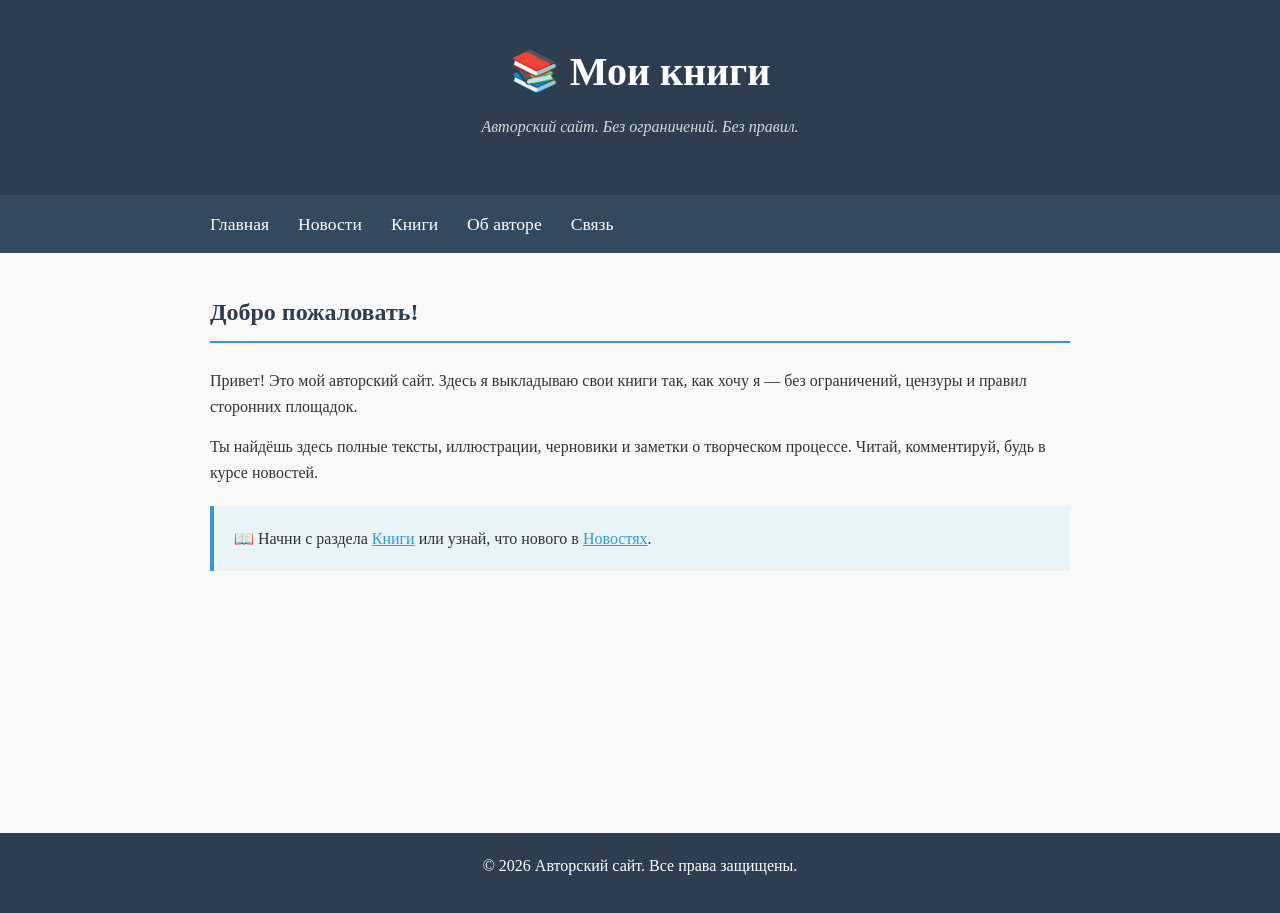
==== index.html @ 7fc60367 "Добавлена структура для Decap CMS" ====
<!DOCTYPE html>
<html lang="ru">
<head>
    <meta charset="UTF-8">
    <meta name="viewport" content="width=device-width, initial-scale=1.0">
    <title>Главная | Авторский сайт</title>
    <link rel="stylesheet" href="style.css">
</head>
<body>
    <header>
        <div class="container">
            <h1>📚 Мои книги</h1>
            <p class="subtitle">Авторский сайт. Без ограничений. Без правил.</p>
        </div>
    </header>

    <nav>
        <div class="container">
            <a href="index.html">Главная</a>
            <a href="news.html">Новости</a>
            <a href="books.html">Книги</a>
            <a href="about.html">Об авторе</a>
            <a href="contact.html">Связь</a>
        </div>
    </nav>

    <main>
        <section class="container">
            <h2>Добро пожаловать!</h2>
            <p>
                Привет! Это мой авторский сайт. Здесь я выкладываю свои книги 
                так, как хочу я — без ограничений, цензуры и правил сторонних площадок.
            </p>
            <p>
                Ты найдёшь здесь полные тексты, иллюстрации, черновики и заметки 
                о творческом процессе. Читай, комментируй, будь в курсе новостей.
            </p>
            <p class="welcome-note">
                📖 Начни с раздела <a href="books.html">Книги</a> или узнай, 
                что нового в <a href="news.html">Новостях</a>.
            </p>
        </section>
    </main>

    <footer>
        <div class="container">
            <p>© 2026 Авторский сайт. Все права защищены.</p>
        </div>
    </footer>
</body>
</html>
---- style.css ----
/* === Базовые настройки === */
* {
    margin: 0;
    padding: 0;
    box-sizing: border-box;
}

body {
    font-family: 'Georgia', 'Times New Roman', serif;
    line-height: 1.6;
    color: #333;
    background-color: #f9f9f9;
}

.container {
    max-width: 900px;
    margin: 0 auto;
    padding: 0 20px;
}

/* === Шапка === */
header {
    background: #2c3e50;
    color: white;
    padding: 40px 0;
    text-align: center;
}

header h1 {
    font-size: 2.5em;
    margin-bottom: 10px;
}

.subtitle {
    font-style: italic;
    opacity: 0.8;
}

/* === Навигация === */
nav {
    background: #34495e;
    padding: 15px 0;
    position: sticky;
    top: 0;
    z-index: 100;
}

nav a {
    color: white;
    text-decoration: none;
    margin-right: 25px;
    font-size: 1.1em;
}

nav a:hover {
    text-decoration: underline;
}

/* === Основной контент === */
main {
    padding: 40px 0;
    min-height: 60vh;
}

section {
    margin-bottom: 30px;
}

h2 {
    color: #2c3e50;
    border-bottom: 2px solid #3498db;
    padding-bottom: 10px;
    margin-bottom: 25px;
}

h3 {
    color: #2c3e50;
    margin-bottom: 10px;
}

p {
    margin-bottom: 15px;
}

a {
    color: #3498db;
}

a:hover {
    color: #2980b9;
}

/* === Приветственный текст === */
.welcome-note {
    background: #e8f4f8;
    padding: 20px;
    border-left: 4px solid #3498db;
    margin-top: 20px;
}

/* === Новости === */
.news-list {
    display: flex;
    flex-direction: column;
    gap: 25px;
}

.news-item {
    background: white;
    border-radius: 8px;
    box-shadow: 0 2px 10px rgba(0,0,0,0.1);
    padding: 25px;
}

.news-date {
    color: #7f8c8d;
    font-size: 0.9em;
    margin-bottom: 10px;
}

.news-item h3 {
    color: #2c3e50;
    margin-bottom: 15px;
}

/* === Карточки книг === */
.book-list {
    display: flex;
    flex-direction: column;
    gap: 30px;
}

.book-card {
    background: white;
    border-radius: 8px;
    box-shadow: 0 2px 10px rgba(0,0,0,0.1);
    display: flex;
    gap: 25px;
    padding: 25px;
}

.book-cover {
    flex-shrink: 0;
    width: 150px;
    height: 220px;
}

.placeholder-cover {
    width: 100%;
    height: 100%;
    background: #3498db;
    color: white;
    display: flex;
    align-items: center;
    justify-content: center;
    font-size: 1.2em;
    border-radius: 4px;
}

.book-info h3 {
    color: #2c3e50;
    margin-bottom: 10px;
}

.book-status {
    font-weight: bold;
    margin-bottom: 10px;
}

.status-complete {
    color: #27ae60;
}

.status-process {
    color: #f39c12;
}

.book-description {
    margin-bottom: 15px;
    color: #555;
}

.btn {
    display: inline-block;
    background: #3498db;
    color: white;
    padding: 10px 25px;
    text-decoration: none;
    border-radius: 4px;
    transition: background 0.3s;
}

.btn:hover {
    background: #2980b9;
}

/* === Об авторе === */
.about-content {
    background: white;
    border-radius: 8px;
    box-shadow: 0 2px 10px rgba(0,0,0,0.1);
    padding: 30px;
}

/* === Контакты === */
.contact-content {
    background: white;
    border-radius: 8px;
    box-shadow: 0 2px 10px rgba(0,0,0,0.1);
    padding: 30px;
}

.contact-list {
    list-style: none;
    margin: 20px 0;
}

.contact-list li {
    padding: 10px 0;
    border-bottom: 1px solid #eee;
}

.contact-list li:last-child {
    border-bottom: none;
}

/* === Подвал === */
footer {
    background: #2c3e50;
    color: white;
    text-align: center;
    padding: 20px 0;
    margin-top: 40px;
}

/* === Адаптив для мобильных === */
@media (max-width: 600px) {
    .book-card {
        flex-direction: column;
    }
    
    .book-cover {
        width: 100%;
        height: 200px;
    }
    
    nav a {
        display: block;
        margin-bottom: 10px;
    }
    
    header h1 {
        font-size: 1.8em;
    }
}/* === Страница книги === */
.book-header {
    display: flex;
    gap: 30px;
    background: white;
    border-radius: 8px;
    box-shadow: 0 2px 10px rgba(0,0,0,0.1);
    padding: 30px;
    margin-bottom: 30px;
}

.book-cover-large {
    flex-shrink: 0;
    width: 200px;
    height: 300px;
}

.placeholder-cover-large {
    width: 100%;
    height: 100%;
    background: #3498db;
    color: white;
    display: flex;
    align-items: center;
    justify-content: center;
    font-size: 1.2em;
    border-radius: 4px;
}

.book-meta {
    flex: 1;
}

.book-meta h2 {
    margin-top: 0;
}

.book-description {
    margin-top: 20px;
    padding-top: 20px;
    border-top: 1px solid #eee;
}

.signature {
    font-style: italic;
    text-align: right;
    margin-top: 20px;
    color: #7f8c8d;
}

/* === Оглавление === */
.toc-section {
    background: white;
    border-radius: 8px;
    box-shadow: 0 2px 10px rgba(0,0,0,0.1);
    padding: 30px;
    margin-bottom: 30px;
}

.chapter-list {
    list-style: none;
}

.chapter-list li {
    padding: 12px 0;
    border-bottom: 1px solid #eee;
}

.chapter-list li:last-child {
    border-bottom: none;
}

.chapter-list a {
    color: #2c3e50;
    text-decoration: none;
    font-size: 1.1em;
}

.chapter-list a:hover {
    color: #3498db;
    text-decoration: underline;
}

/* === Предисловие === */
.preface-section {
    background: white;
    border-radius: 8px;
    box-shadow: 0 2px 10px rgba(0,0,0,0.1);
    padding: 30px;
}

/* === Страница главы === */
.chapter-nav {
    display: flex;
    justify-content: space-between;
    align-items: center;
    margin-bottom: 30px;
    padding: 20px;
    background: #f5f5f5;
    border-radius: 8px;
}

.chapter-nav-links {
    display: flex;
    gap: 15px;
}

.nav-disabled {
    color: #bdc3c7;
    padding: 10px 25px;
}

.btn-secondary {
    background: #95a5a6;
}

.btn-secondary:hover {
    background: #7f8c8d;
}

/* === Текст главы === */
.chapter-content {
    background: white;
    border-radius: 8px;
    box-shadow: 0 2px 10px rgba(0,0,0,0.1);
    padding: 40px;
    margin-bottom: 30px;
    font-size: 1.15em;
    line-height: 1.8;
}

.chapter-content h2 {
    text-align: center;
    border: none;
    margin-bottom: 30px;
    font-size: 1.8em;
}

.chapter-content p {
    margin-bottom: 20px;
    text-align: justify;
}

.chapter-end {
    text-align: center;
    font-size: 1.5em;
    color: #bdc3c7;
    margin-top: 40px;
}

/* === Иллюстрации в главе === */
.chapter-image {
    margin: 30px 0;
    text-align: center;
}

.chapter-image img {
    max-width: 100%;
    height: auto;
    border-radius: 4px;
    box-shadow: 0 2px 10px rgba(0,0,0,0.15);
}

.placeholder-image {
    max-width: 600px;
    height: 300px;
    background: #ecf0f1;
    color: #7f8c8d;
    display: flex;
    align-items: center;
    justify-content: center;
    margin: 0 auto;
    border-radius: 4px;
    border: 2px dashed #bdc3c7;
}

.chapter-image figcaption {
    margin-top: 10px;
    font-style: italic;
    color: #7f8c8d;
    font-size: 0.9em;
}

/* === Заметки автора === */
.chapter-notes {
    background: #fff9e6;
    border-left: 4px solid #f39c12;
    padding: 20px;
    border-radius: 4px;
    margin-top: 30px;
}

.chapter-notes h3 {
    margin-bottom: 10px;
    color: #d35400;
}

/* === Адаптив для книг === */
@media (max-width: 768px) {
    .book-header {
        flex-direction: column;
    }
    
    .book-cover-large {
        width: 100%;
        height: 250px;
    }
    
    .chapter-nav {
        flex-direction: column;
        gap: 15px;
    }
    
    .chapter-nav-links {
        width: 100%;
        justify-content: space-between;
    }
    
    .chapter-content {
        padding: 20px;
        font-size: 1em;
    }
}
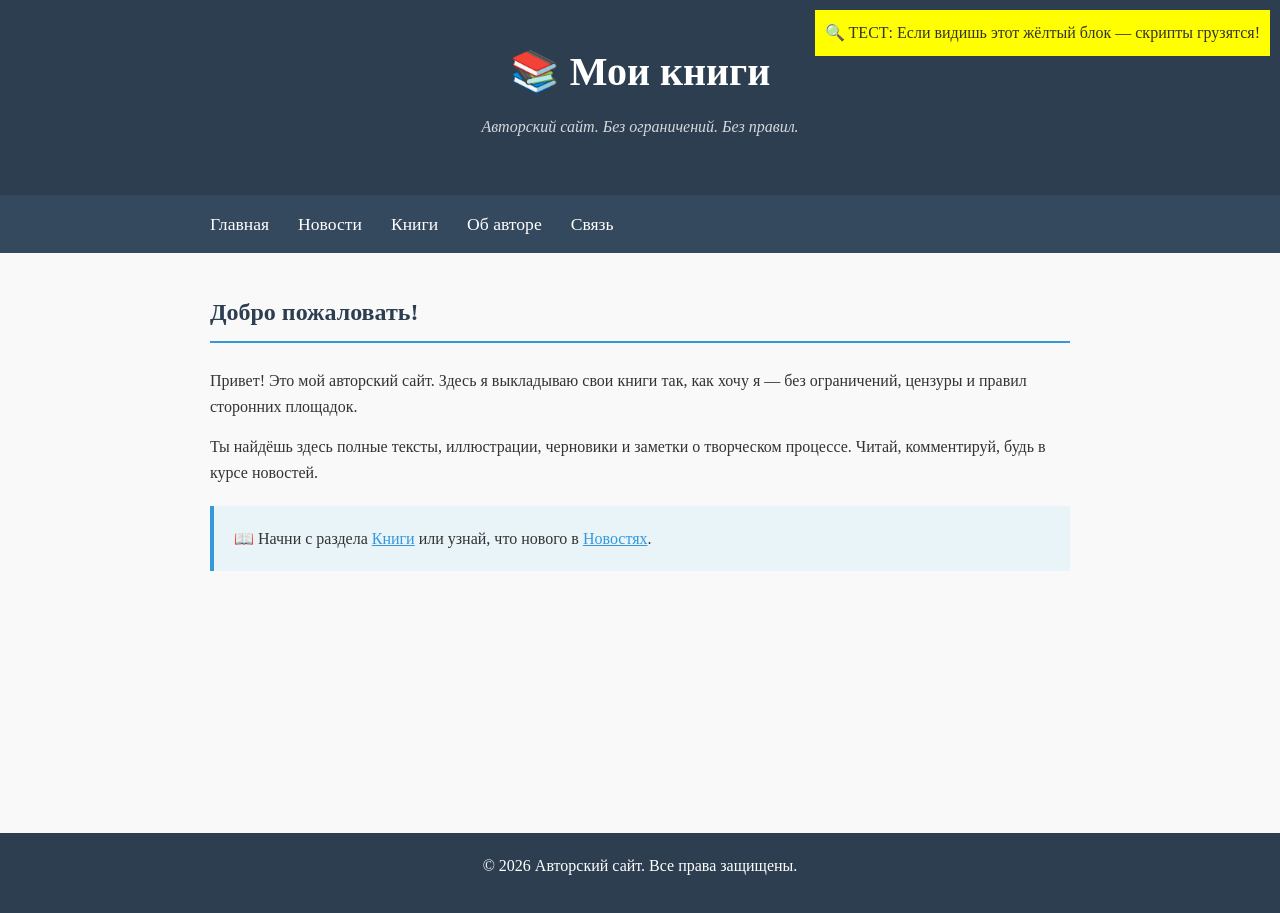
==== commit 08ae7f78: "Тест: проверка загрузки виджета" ====
--- a/index.html
+++ b/index.html
@@ -47,5 +47,30 @@
             <p>© 2026 Авторский сайт. Все права защищены.</p>
         </div>
     </footer>
+
+    <!-- ТЕСТ: Видно ли этот текст? -->
+    <div id="debug-test" style="position:fixed; top:10px; right:10px; background:#ff0; padding:10px; z-index:9999;">
+        🔍 ТЕСТ: Если видишь этот жёлтый блок — скрипты грузятся!
+    </div>
+
+    <!-- Netlify Identity Widget -->
+    <script src="https://identity.netlify.com/v1/netlify-identity-widget.js"></script>
+    <script>
+      console.log("🚀 Identity widget script loaded");
+      
+      if (window.netlifyIdentity) {
+        console.log("✅ window.netlifyIdentity доступен");
+        window.netlifyIdentity.on("init", function(user) {
+          console.log("🔄 Identity init, user:", user);
+          if (!user) {
+            window.netlifyIdentity.on("login", function() {
+              document.location.href = "/admin/";
+            });
+          }
+        });
+      } else {
+        console.error("❌ window.netlifyIdentity НЕ доступен!");
+      }
+    </script>
 </body>
 </html>
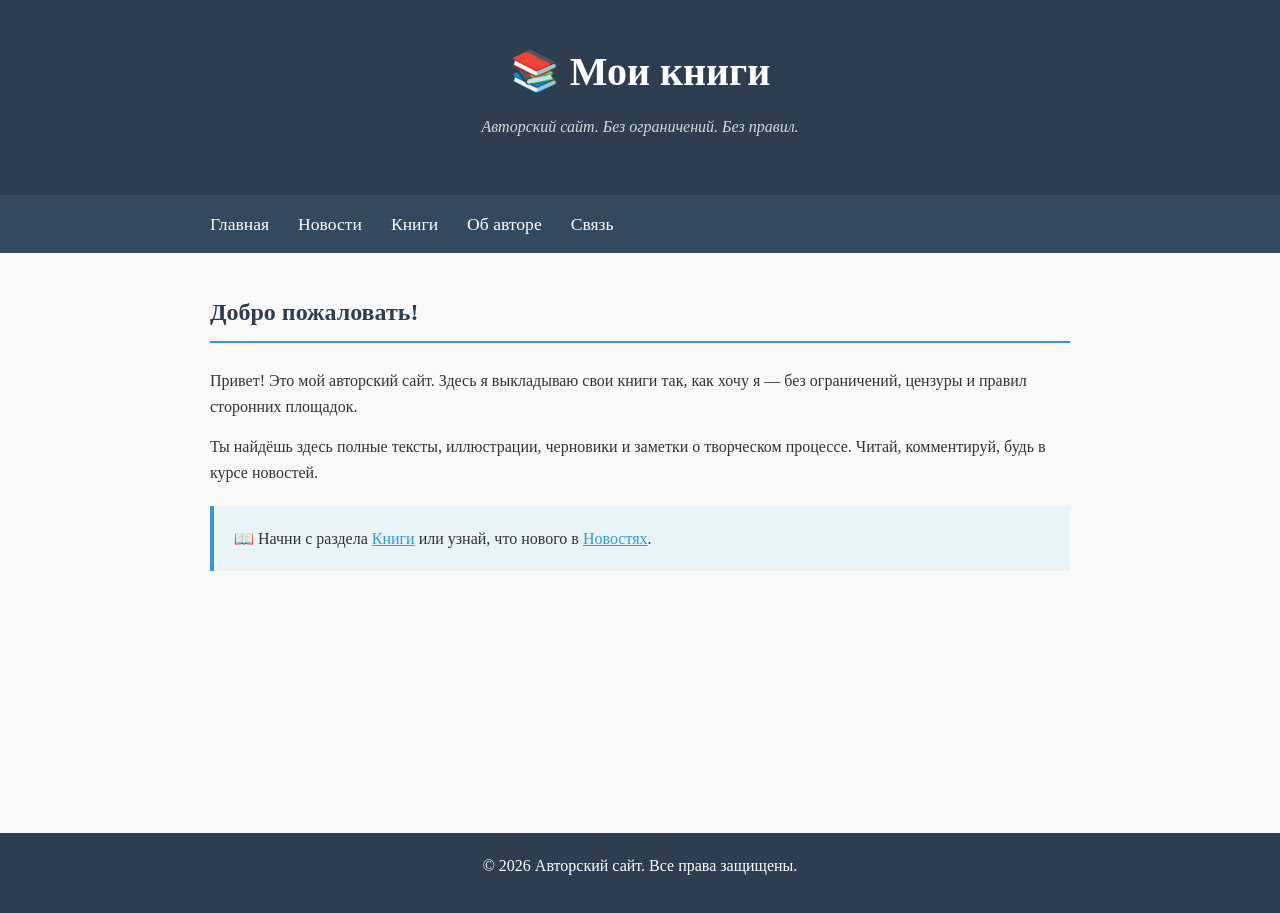
==== commit 90714e37: "Финальный index.html с Identity widget" ====
--- a/index.html
+++ b/index.html
@@ -48,28 +48,17 @@
         </div>
     </footer>
 
-    <!-- ТЕСТ: Видно ли этот текст? -->
-    <div id="debug-test" style="position:fixed; top:10px; right:10px; background:#ff0; padding:10px; z-index:9999;">
-        🔍 ТЕСТ: Если видишь этот жёлтый блок — скрипты грузятся!
-    </div>
-
     <!-- Netlify Identity Widget -->
     <script src="https://identity.netlify.com/v1/netlify-identity-widget.js"></script>
     <script>
-      console.log("🚀 Identity widget script loaded");
-      
       if (window.netlifyIdentity) {
-        console.log("✅ window.netlifyIdentity доступен");
         window.netlifyIdentity.on("init", function(user) {
-          console.log("🔄 Identity init, user:", user);
           if (!user) {
             window.netlifyIdentity.on("login", function() {
               document.location.href = "/admin/";
             });
           }
         });
-      } else {
-        console.error("❌ window.netlifyIdentity НЕ доступен!");
       }
     </script>
 </body>
